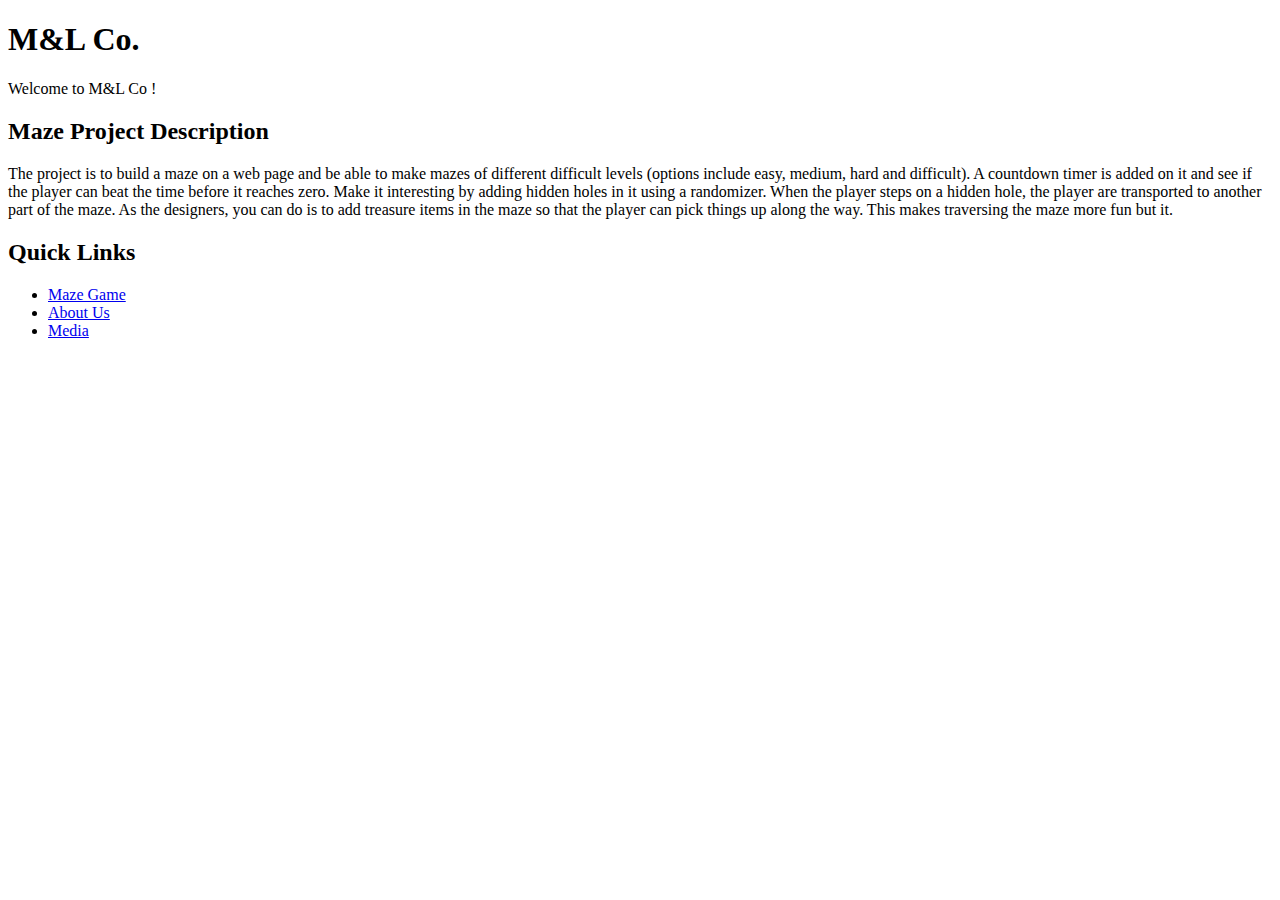
==== index.html @ 853e2a84 "Create index.html" ====
<!DOCTYPE html>
<title>M&L Co.</title>

<head>
  <link rel="stylesheet" href="css.practice.css">
</head>



<body bgcolor=#ffffff>
  <h1>M&L Co.</h1>
  Welcome to M&L Co !
  <h2> Maze Project Description</h5>
    The project is to build a maze on a web page and be able to make mazes of different difficult levels
  (options include easy, medium, hard and difficult). A countdown timer is added on it and see if the
  player can beat the time before it reaches zero. Make it interesting by adding hidden holes in it
  using a randomizer. When the player steps on a hidden hole, the player are transported to
  another part of the maze. As the designers, you can do is to add treasure items in the maze so
  that the player can pick things up along the way. This makes traversing the maze more fun but it.

  <h2>Quick Links</h2>
  <ul>
    <li><a href="http://wwww.facebook.com/maraya.burks">Maze Game</a></li>
    <li><a href="AboutUs.html">About Us</a></li>
    <li><a href="http://twitter.com/lavishlyblack?lang=en">Media</a></li>
  </ul>



</body>


</html>
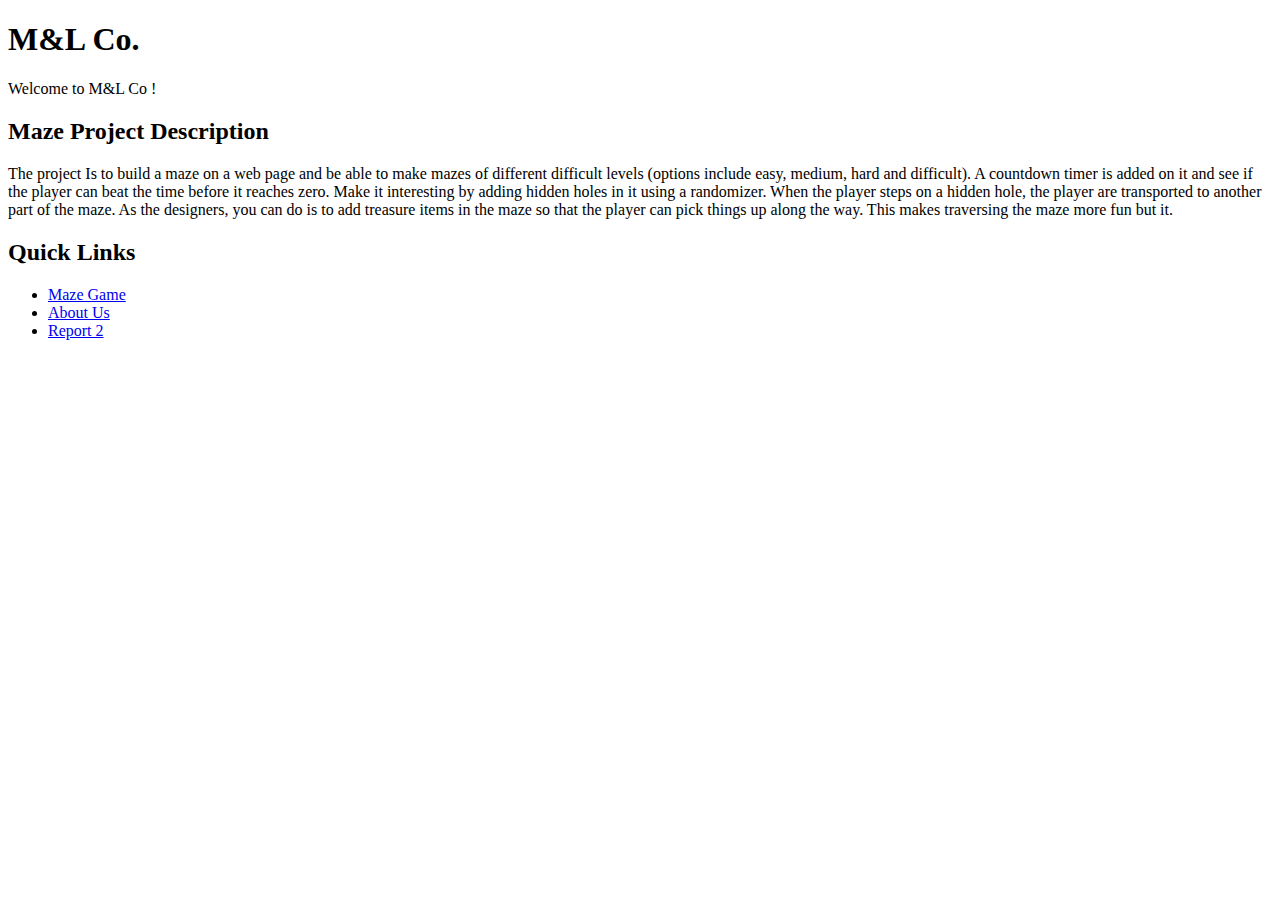
==== commit d812fc37: "Update index.html" ====
--- a/index.html
+++ b/index.html
@@ -11,7 +11,7 @@
   <h1>M&L Co.</h1>
   Welcome to M&L Co !
   <h2> Maze Project Description</h5>
-    The project is to build a maze on a web page and be able to make mazes of different difficult levels
+    The project Is to build a maze on a web page and be able to make mazes of different difficult levels
   (options include easy, medium, hard and difficult). A countdown timer is added on it and see if the
   player can beat the time before it reaches zero. Make it interesting by adding hidden holes in it
   using a randomizer. When the player steps on a hidden hole, the player are transported to
@@ -20,14 +20,12 @@
 
   <h2>Quick Links</h2>
   <ul>
-    <li><a href="http://wwww.facebook.com/maraya.burks">Maze Game</a></li>
+    <li><a href="Maze_Instructions.html">Maze Game</a></li>
     <li><a href="AboutUs.html">About Us</a></li>
-    <li><a href="http://twitter.com/lavishlyblack?lang=en">Media</a></li>
+    <li><a href="https://docs.google.com/document/d/1hsYbqictBur2aiHBvvdxKhjmvHNtc2y--JWNJV96rvs/export?format=pdf">Report 2</a></li>
   </ul>
-
 
 
 </body>
 
 
-</html>
